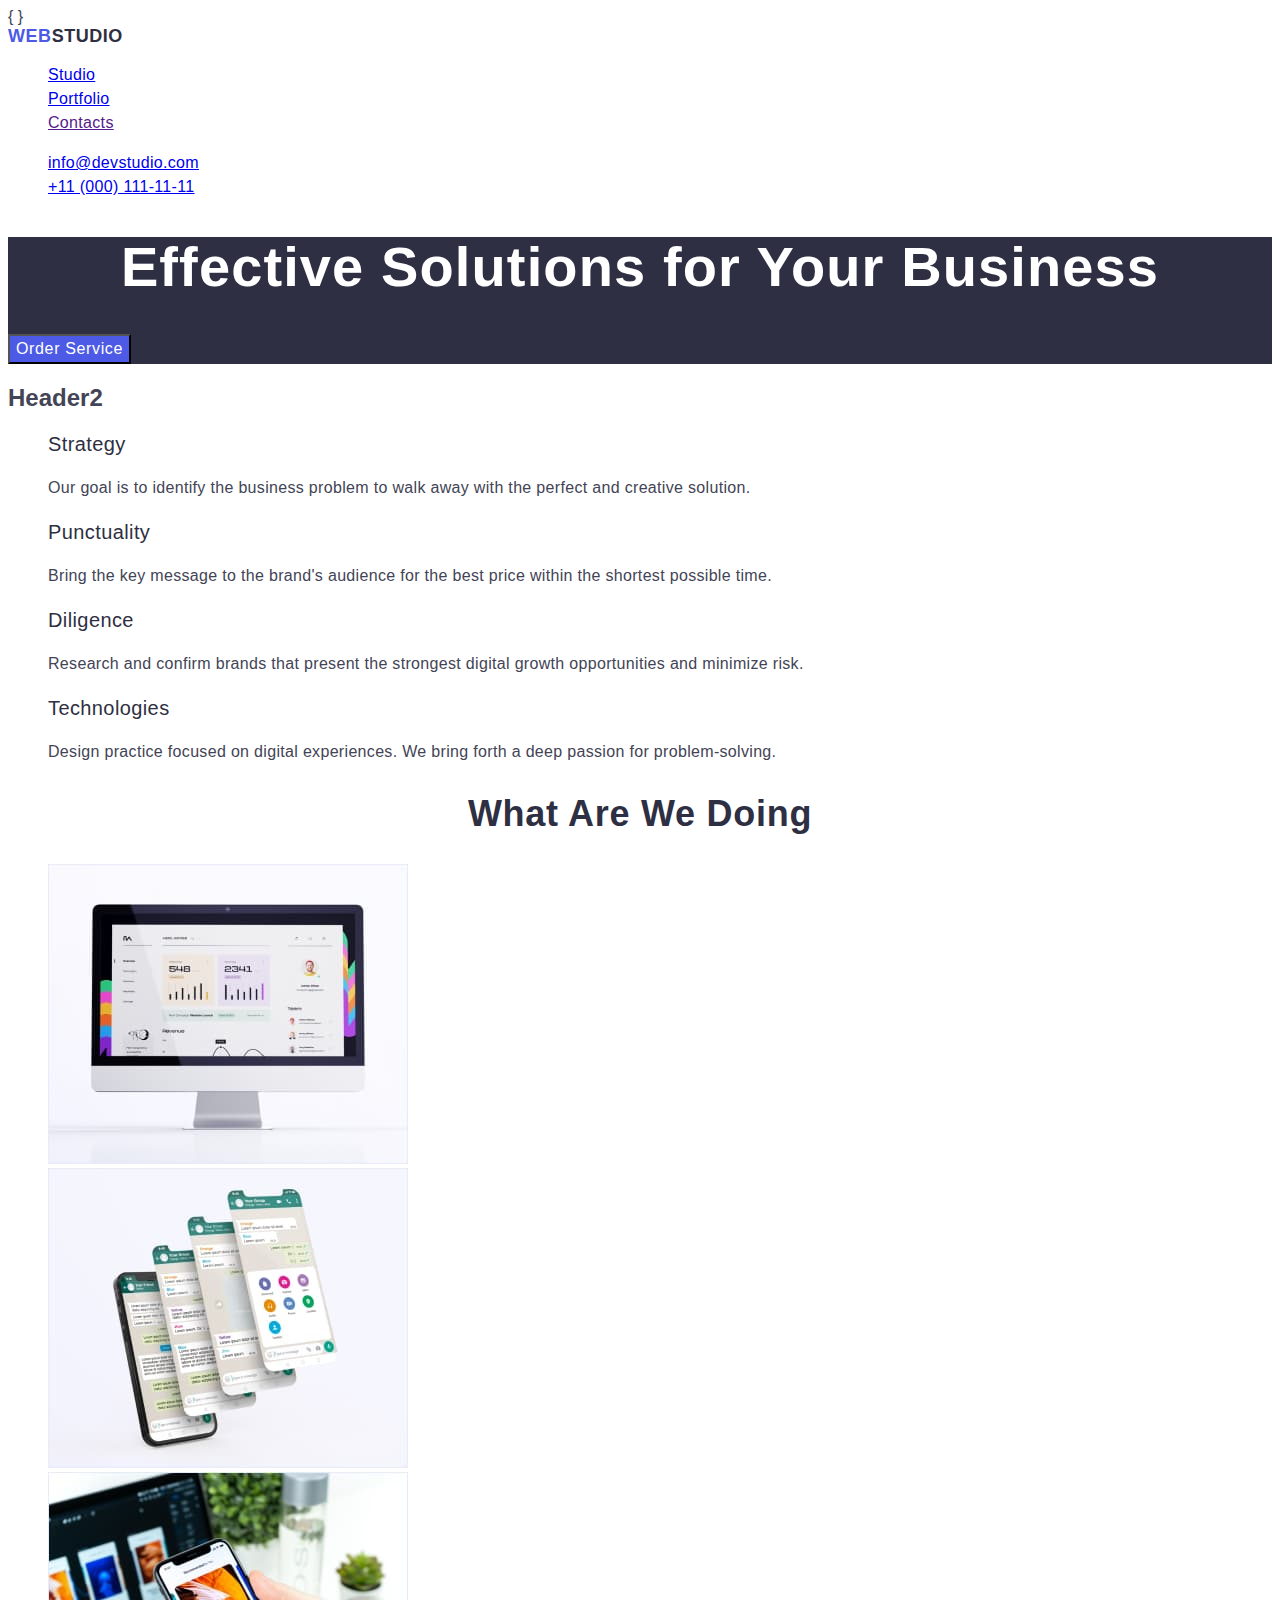
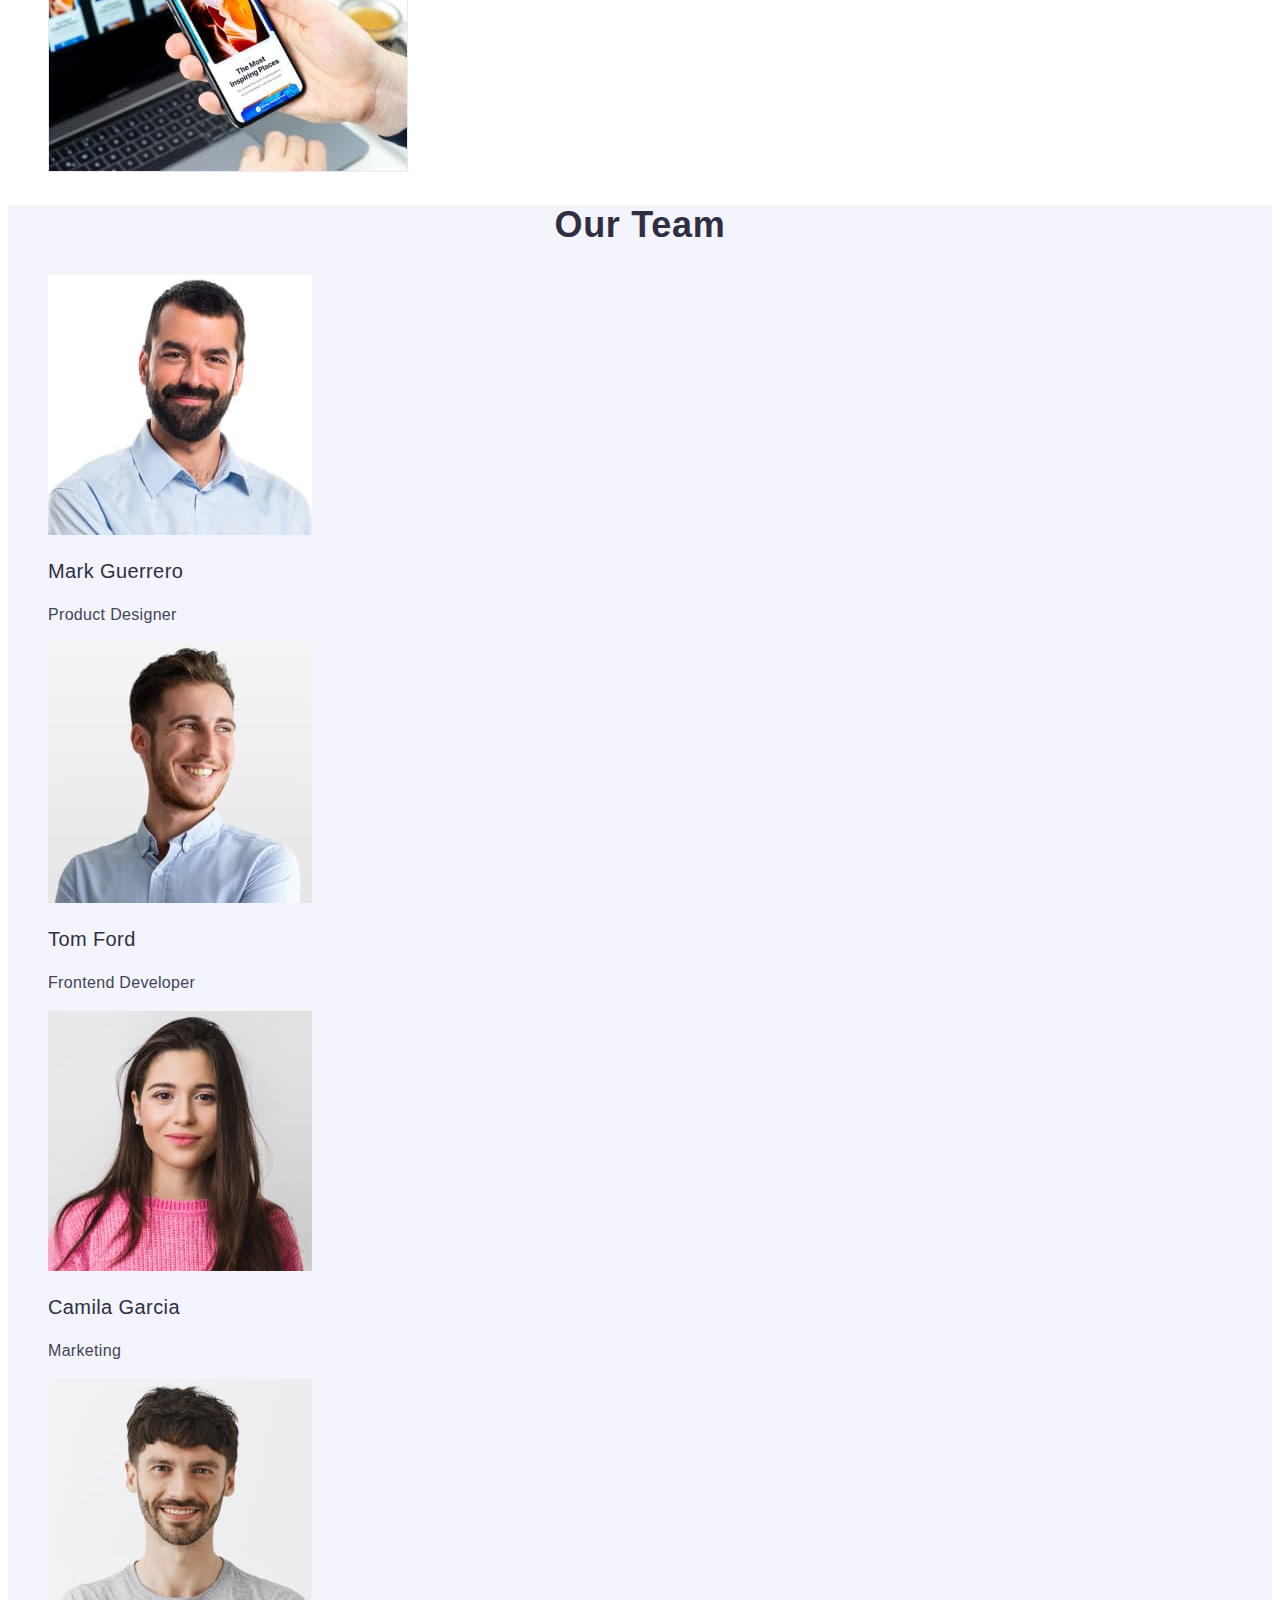
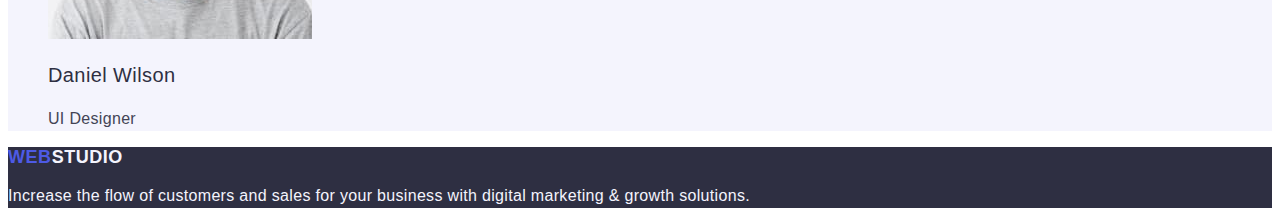
==== index.html @ ece4f416 "Index done" ====
<!DOCTYPE html>
<html lang="en">
  <head>
    <meta charset="utf-8" />
    <meta name="description" content="Web studio page" />
    <title>WebStudio</title>
    <style>
      :root ;
    </style>
    {
    <link rel="stylesheet" href="./css/styles.css" />
    }
  </head>
  <body>
    <header>
      <nav>
        <a href="./index.html" class="logo link"
          >Web<span class="logo-secondary">Studio</span></a
        >
        <ul class="list">
          <li class="list-item link"><a href="./index.html">Studio</a></li>
          <li class="list-item link">
            <a href="./portfolio.html">Portfolio</a>
          </li>
          <li class="list-item link"><a href="">Contacts</a></li>
        </ul>
      </nav>
      <address class="address">
        <ul class="list">
          <li class="address-list-item link">
            <a href="mailto:info@devstudio.com">info@devstudio.com</a>
          </li>
          <li class="address-list-item link">
            <a href="tel:+110001111111">+11 (000) 111-11-11</a>
          </li>
        </ul>
      </address>
    </header>
    <main>
      <section class="main-banner">
        <h1 class="main-banner-header">
          Effective Solutions for Your Business
        </h1>
        <button type="button" class="main-banner-button">Order Service</button>
      </section>
      <section>
        <h2>Header2</h2>
        <ul class="list">
          <li>
            <h3 class="main-list-item">Strategy</h3>
            <p class="main-list-item-description">
              Our goal is to identify the business problem to walk away with the
              perfect and creative solution.
            </p>
          </li>

          <li>
            <h3 class="main-list-item">Punctuality</h3>
            <p class="main-list-item-description">
              Bring the key message to the brand's audience for the best price
              within the shortest possible time.
            </p>
          </li>

          <li>
            <h3 class="main-list-item">Diligence</h3>
            <p class="main-list-item-description">
              Research and confirm brands that present the strongest digital
              growth opportunities and minimize risk.
            </p>
          </li>
          <li>
            <h3 class="main-list-item">Technologies</h3>
            <p class="main-list-item-description">
              Design practice focused on digital experiences. We bring forth a
              deep passion for problem-solving.
            </p>
          </li>
        </ul>
      </section>
      <section>
        <h2 class="secondary-list-header">What are we doing</h2>
        <ul class="list">
          <li>
            <img
              src="./images/Rectangle71(1).jpg"
              alt="Computer screen showing statistics"
              width="360"
              height="300"
            />
          </li>
          <li>
            <img
              src="./images/img2(1).jpg"
              alt="Multiple layers of a phone screen"
              width="360"
              height="300"
            />
          </li>
          <li>
            <img
              src="./images/img3(1).jpg"
              alt="A hand holding a phone over a laptop"
              width="360"
              height="300"
            />
          </li>
        </ul>
      </section>
      <section class="fourth-section">
        <h2 class="secondary-list-header">Our Team</h2>
        <ul class="list">
          <li>
            <img
              src="./images/img(4).jpg"
              alt="a smiling man with dark hair and beard wearing a light blue shirt"
              width="264"
              height="260"
            />

            <h3 class="main-list-item">Mark Guerrero</h3>
            <p class="main-list-item-description">Product Designer</p>
          </li>
          <li>
            <img
              src="./images/img(1)(1).jpg"
              alt="a smiling man with dark hair and beard wearing a light blue shirt"
              width="264"
              height="260"
            />

            <h3 class="main-list-item">Tom Ford</h3>
            <p class="main-list-item-description">Frontend Developer</p>
          </li>
          <li>
            <img
              src="./images/img(2)(1).jpg"
              alt="a smiling woman with long dark hair wearing a pink sweater"
              width="264"
              height="260"
            />

            <h3 class="main-list-item">Camila Garcia</h3>
            <p class="main-list-item-description">Marketing</p>
          </li>
          <li>
            <img
              src="./images/img(3)(1).jpg"
              alt="a smiling man with a beard and dark hair wearing a gray shirt"
              width="264"
              height="260"
            />

            <h3 class="main-list-item">Daniel Wilson</h3>
            <p class="main-list-item-description">UI Designer</p>
          </li>
        </ul>
      </section>
    </main>
    <footer class="footer">
      <a href="./index.html" class="logo link"
        >Web<span class="logo-secondary-footer">Studio</span></a
      >
      <p class="footer-description">
        Increase the flow of customers and sales for your business with digital
        marketing & growth solutions.
      </p>
    </footer>
  </body>
</html>
---- css/styles.css ----
body {
  font-family: Roboto, sans-serif;
  color: #434455;
  background-color: #ffffff;
}
.button-list {
}
.button-list-item {
  font-size: 16px;
  line-height: 24;
  font-weight: 500;
  color: #4d5ae5;
  cursor: pointer;
}
.portfolio-list-item {
  font-weight: 500;
  font-size: 20px;
  line-height: 24;

  color: #2e2f42;
}
.portfolio-category {
  font-weight: 400;
  font-size: 16px;
  line-height: 24;
  color: #434455;
}
.logo {
  font-family: Raleway, sans-serif;
  font-weight: 800;
  font-size: 18px;
  line-height: 1.17;
  letter-spacing: 0.03em;
  text-transform: uppercase;
  color: #4d5ae5;
}
.link {
  text-decoration: none;
}
.logo-secondary {
  color: #2e2f42;
}
.list {
  list-style: none;
}
.list-item {
  font-weight: 500;
  font-size: 16px;
  line-height: 1.5;
  letter-spacing: 0.02em;
  color: #2e2f42;
}
.address {
  font-style: normal;
}
.address-list-item {
  font-size: 16px;
  line-height: 1.5;
  letter-spacing: 0.02em;
  color: #434455;
}
.link:hover .link:focus {
  color: #404bbf;
}
.main-banner {
  background-color: #2e2f42;
}
.main-banner-header {
  font-size: 56px;
  line-height: 1.07;
  text-align: center;
  letter-spacing: 0.02em;
  color: #ffffff;
}
.main-banner-button {
  background-color: #4d5ae5;
  font-family: "Roboto", sans-serif;
  font-weight: 500;
  font-size: 16px;
  line-height: 1.5;
  letter-spacing: 0.04em;
  color: #ffffff;
  cursor: pointer;
}
.main-banner-button:hover .main-banner-button:focus {
  background-color: #404bbf;
}
.main-list-item {
  font-weight: 500;
  font-size: 20px;
  line-height: 1.2;
  letter-spacing: 0.02em;
  color: #2e2f42;
}
.main-list-item-description {
  font-size: 16px;
  line-height: 1.5;
  letter-spacing: 0.02em;
  color: #434455;
}
.secondary-list-header {
  font-size: 36px;
  line-height: 1.11;
  text-align: center;
  letter-spacing: 0.02em;
  text-transform: capitalize;
  color: #2e2f42;
}
.fourth-section {
  background-color: #f4f4fd;
}
.footer {
  background-color: #2e2f42;
}
.footer-description {
  line-height: 1.5;
  color: #f4f4fd;
  letter-spacing: 0.02em;
}
.logo-secondary-footer {
  color: #f4f4fd;
}
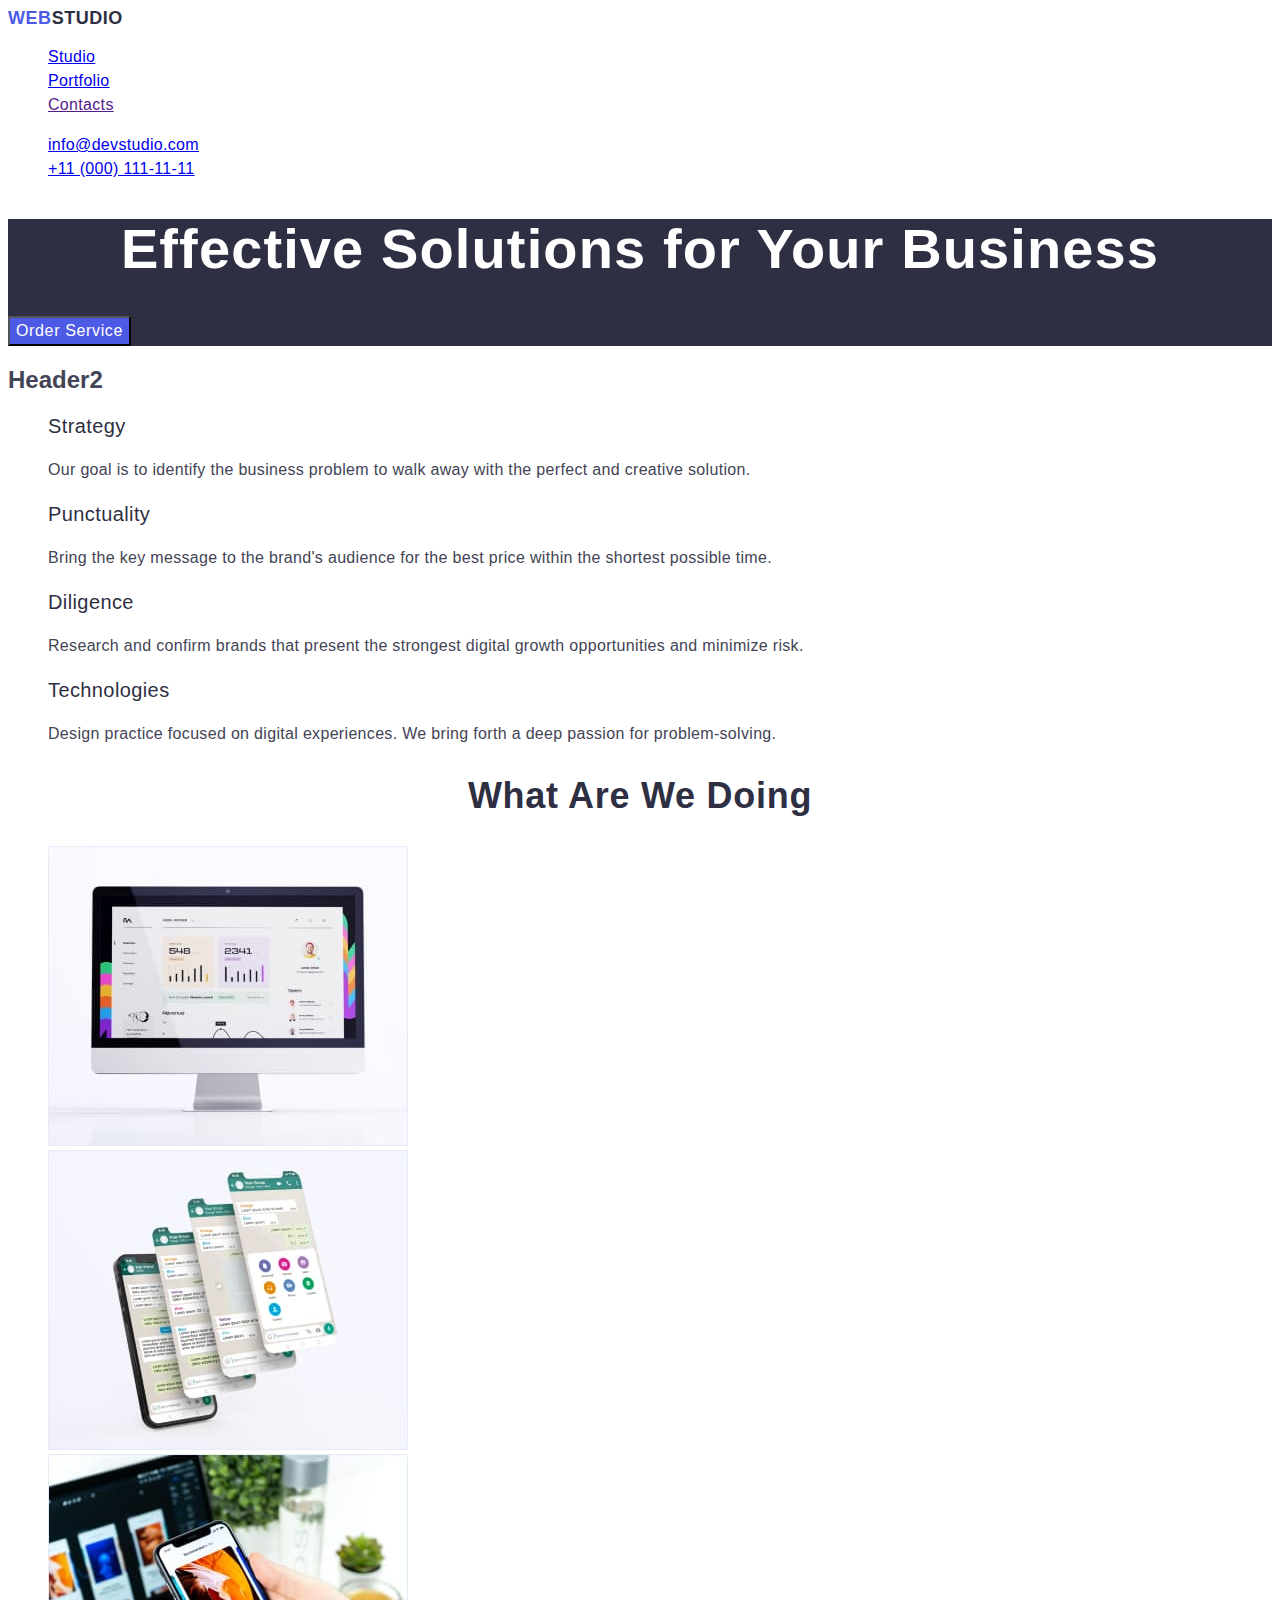
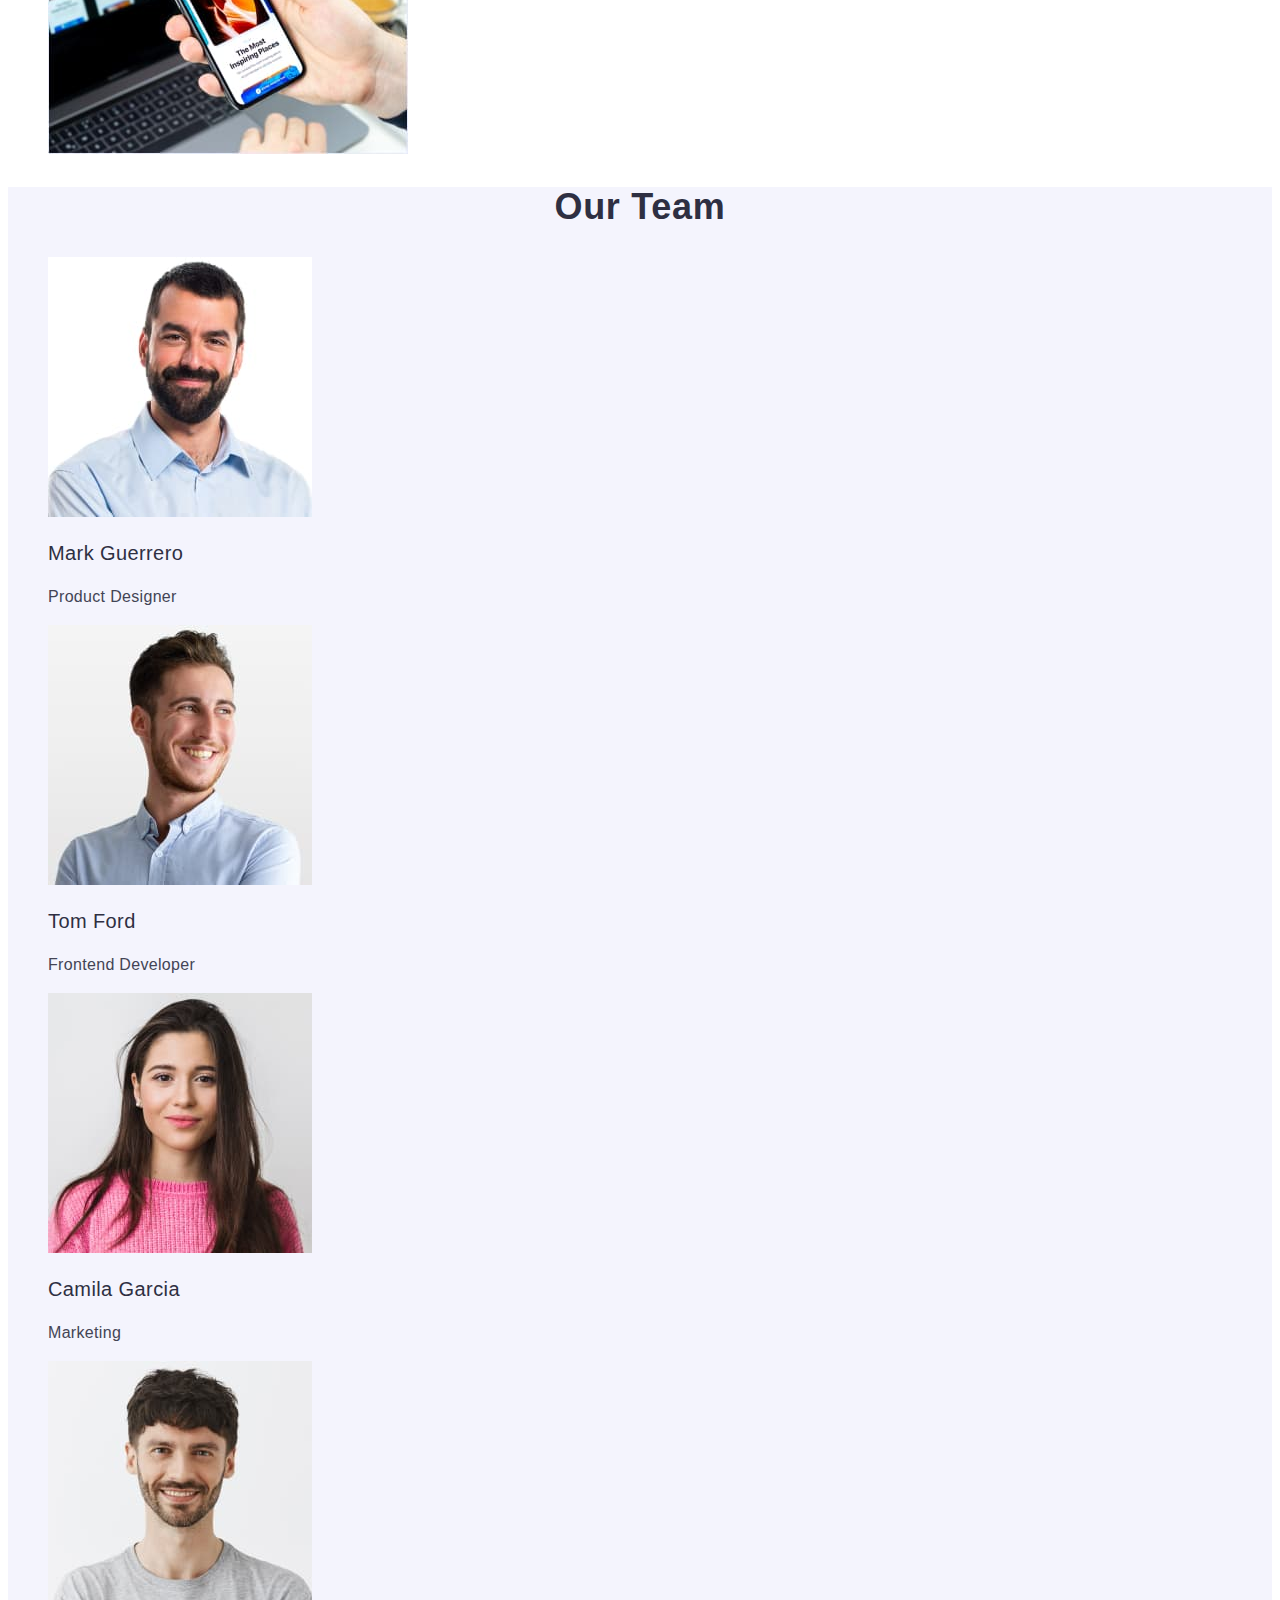
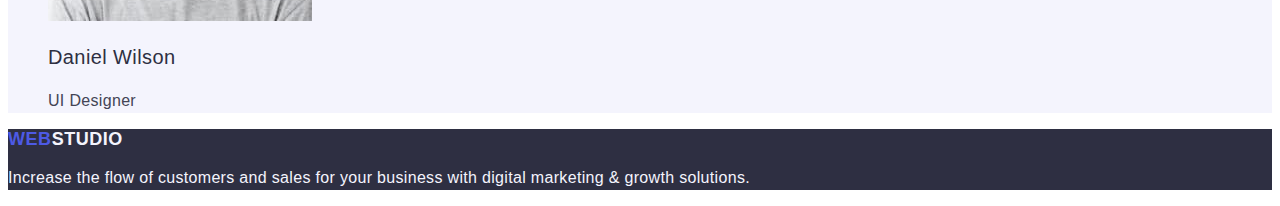
==== commit 669d6daf: "Finished portfolio" ====
--- a/index.html
+++ b/index.html
@@ -4,12 +4,8 @@
     <meta charset="utf-8" />
     <meta name="description" content="Web studio page" />
     <title>WebStudio</title>
-    <style>
-      :root ;
-    </style>
-    {
+    <style></style>
     <link rel="stylesheet" href="./css/styles.css" />
-    }
   </head>
   <body>
     <header>
--- a/css/styles.css
+++ b/css/styles.css
@@ -3,26 +3,31 @@
   color: #434455;
   background-color: #ffffff;
 }
-.button-list {
-}
 .button-list-item {
   font-size: 16px;
   line-height: 24;
   font-weight: 500;
+  line-height: 1.5;
+  letter-spacing: 0.04em;
+  background-color: #f4f4fd;
   color: #4d5ae5;
   cursor: pointer;
+}
+.button-list-item:hover .button-list-item:focus {
+  color: #ffffff;
+  background-color: #404bbf;
 }
 .portfolio-list-item {
   font-weight: 500;
   font-size: 20px;
-  line-height: 24;
-
+  line-height: 1.2;
+  letter-spacing: 0.02em;
   color: #2e2f42;
 }
 .portfolio-category {
-  font-weight: 400;
   font-size: 16px;
-  line-height: 24;
+  line-height: 1.5;
+  letter-spacing: 0.02em;
   color: #434455;
 }
 .logo {
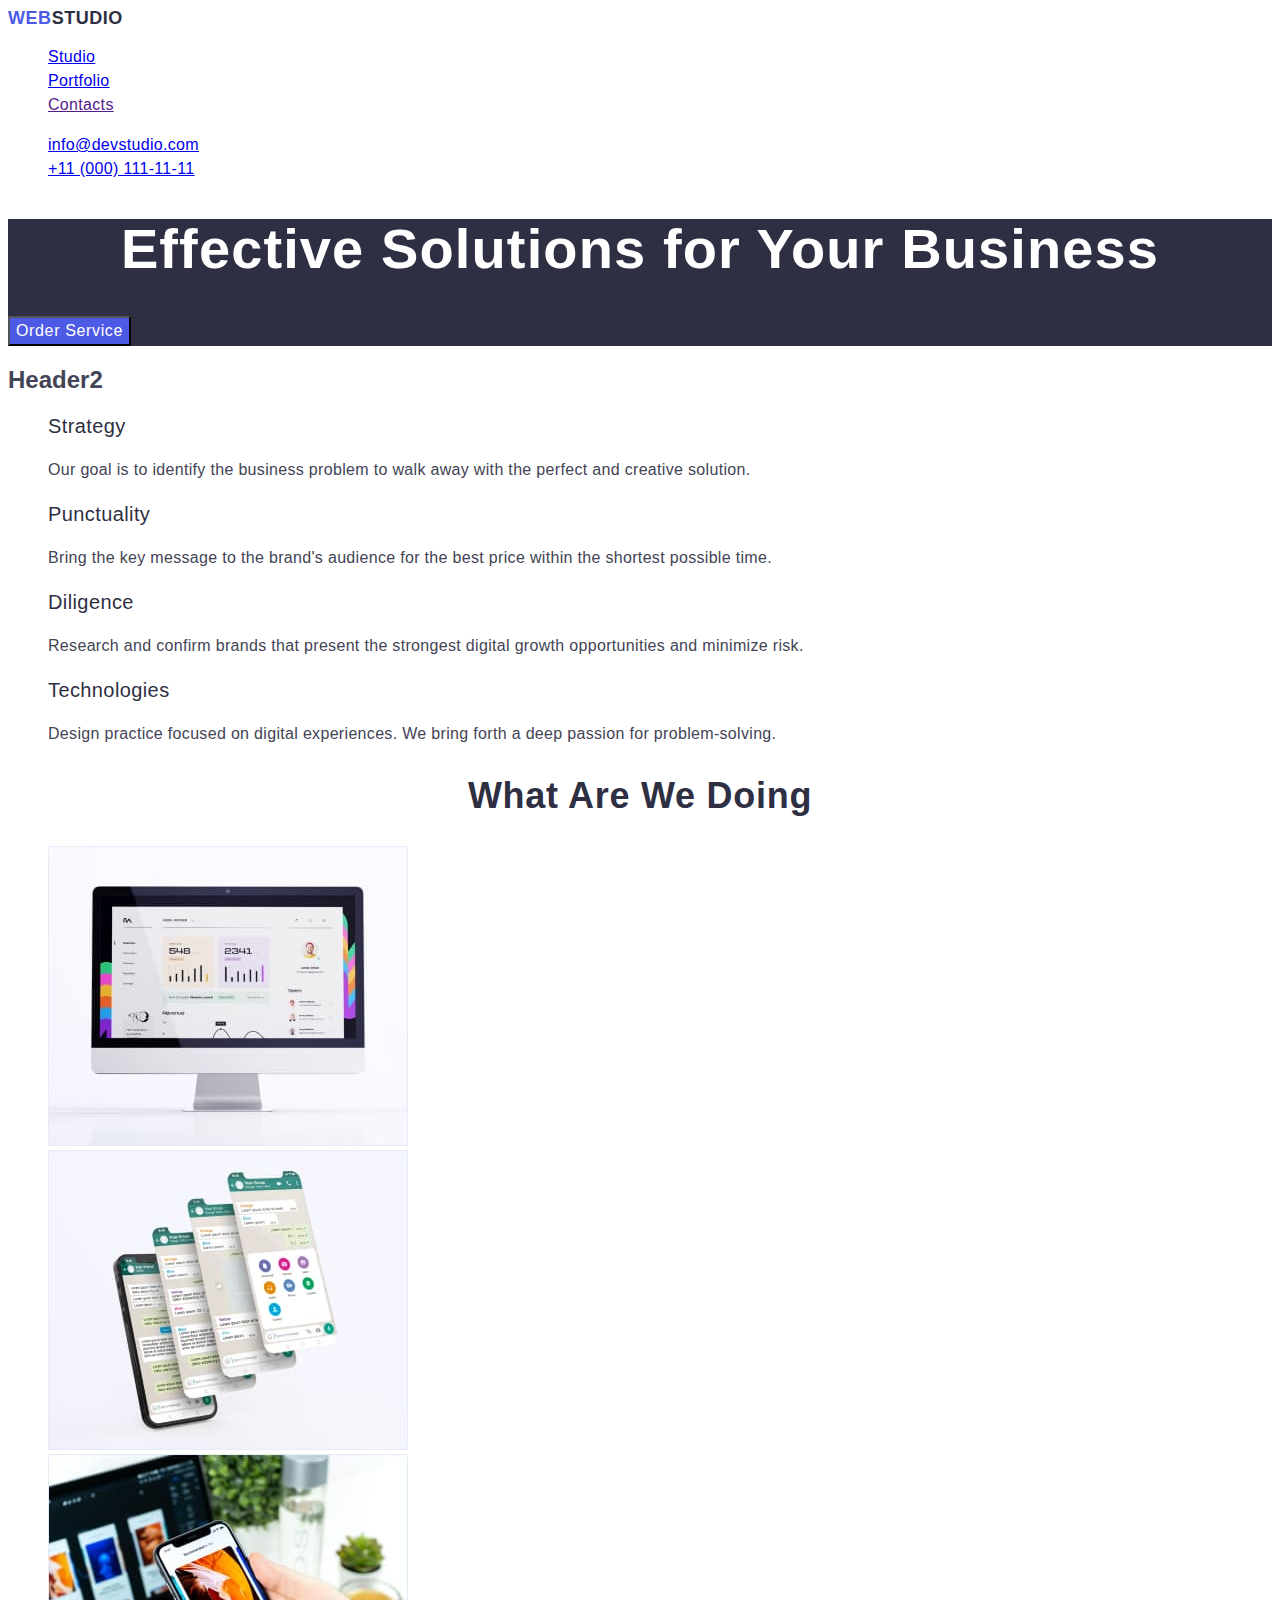
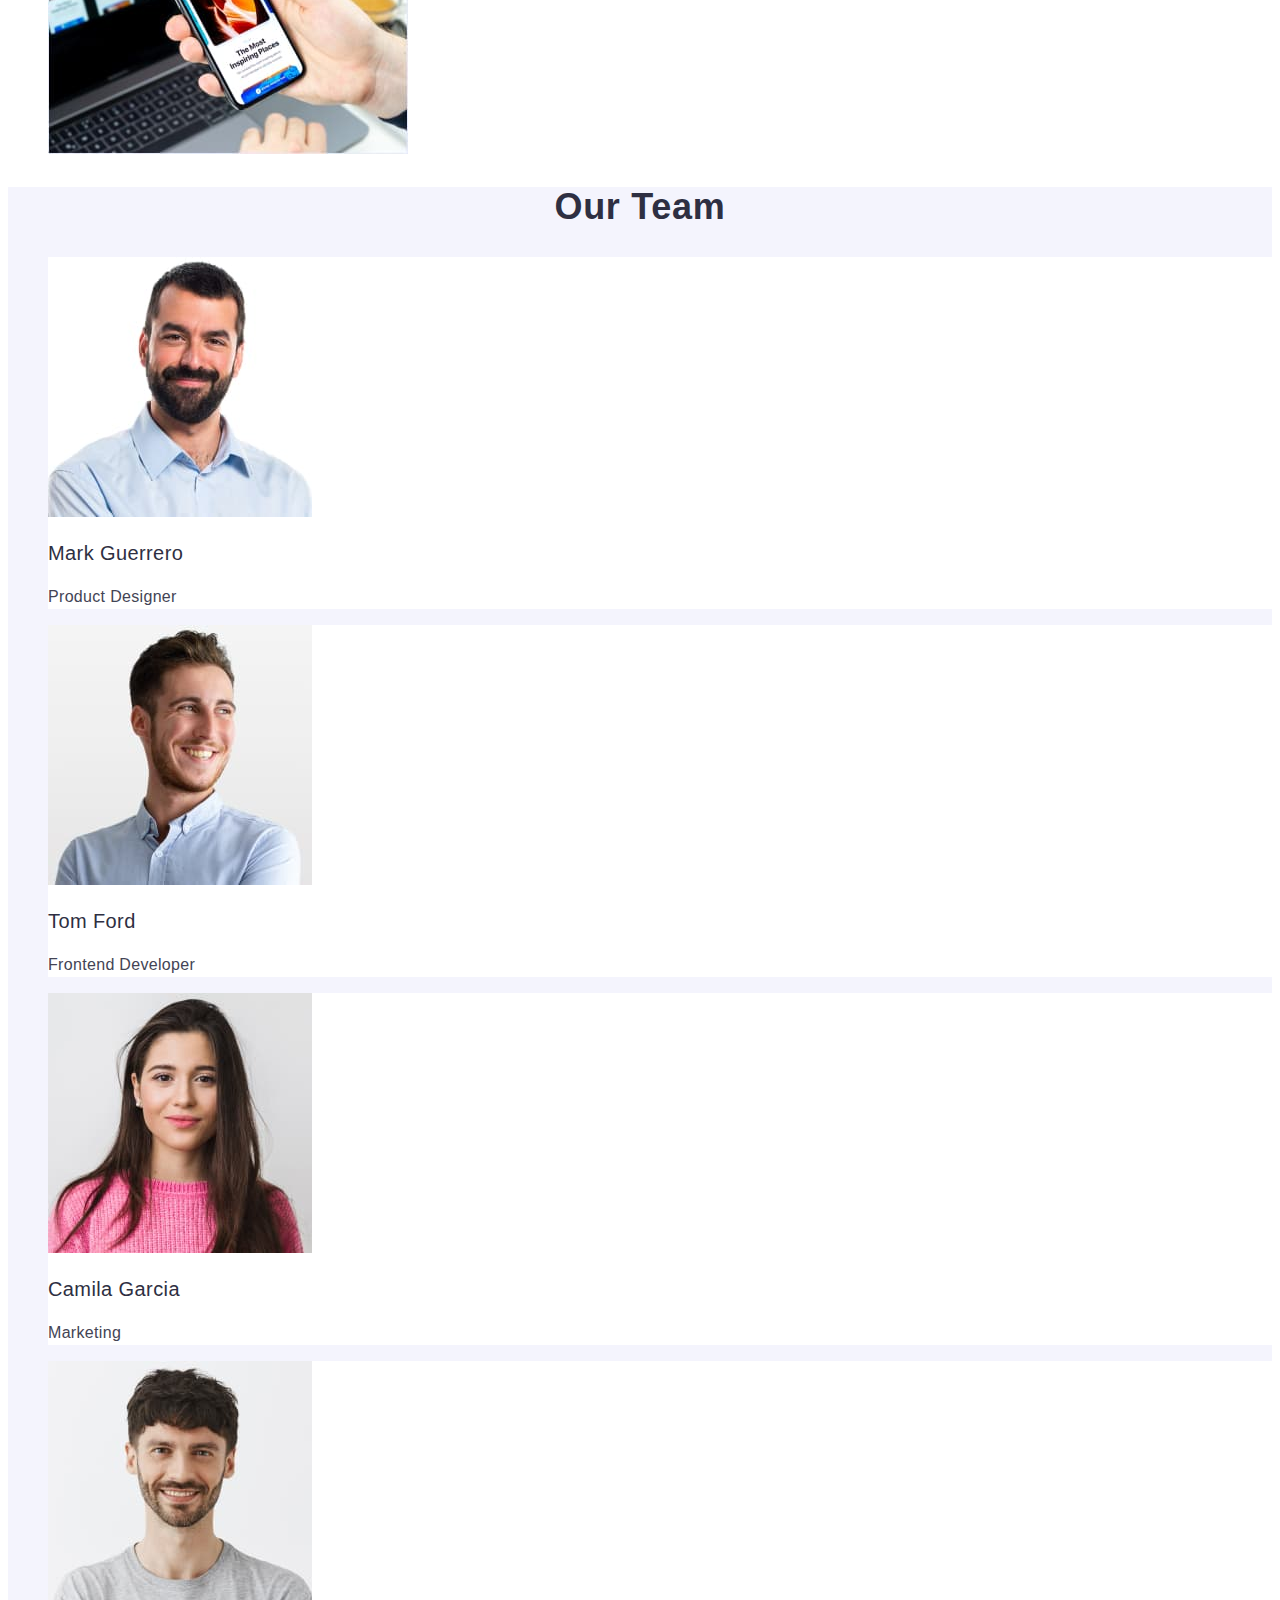
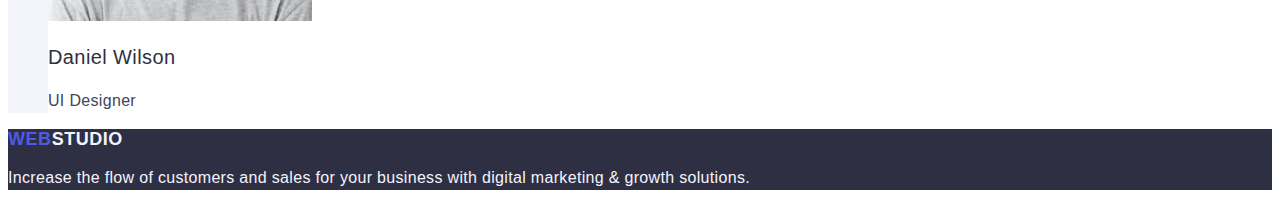
==== commit 29c9d9cf: "Fixing issues 1" ====
--- a/index.html
+++ b/index.html
@@ -4,8 +4,11 @@
     <meta charset="utf-8" />
     <meta name="description" content="Web studio page" />
     <title>WebStudio</title>
-    <style></style>
     <link rel="stylesheet" href="./css/styles.css" />
+    <link rel="preconnect" href="https://fonts.gstatic.com" />
+    <link rel="preconnect" href="https://fonts.googleapis.com" />
+    <link rel="preconnect" href="https://fonts.google.com/specimen/Roboto" />
+    <link rel="preconnect" href="https://fonts.google.com/specimen/Raleway" />
   </head>
   <body>
     <header>
@@ -106,7 +109,7 @@
       <section class="fourth-section">
         <h2 class="secondary-list-header">Our Team</h2>
         <ul class="list">
-          <li>
+          <li class="main-list-element">
             <img
               src="./images/img(4).jpg"
               alt="a smiling man with dark hair and beard wearing a light blue shirt"
@@ -117,7 +120,7 @@
             <h3 class="main-list-item">Mark Guerrero</h3>
             <p class="main-list-item-description">Product Designer</p>
           </li>
-          <li>
+          <li class="main-list-element">
             <img
               src="./images/img(1)(1).jpg"
               alt="a smiling man with dark hair and beard wearing a light blue shirt"
@@ -128,7 +131,7 @@
             <h3 class="main-list-item">Tom Ford</h3>
             <p class="main-list-item-description">Frontend Developer</p>
           </li>
-          <li>
+          <li class="main-list-element">
             <img
               src="./images/img(2)(1).jpg"
               alt="a smiling woman with long dark hair wearing a pink sweater"
@@ -139,7 +142,7 @@
             <h3 class="main-list-item">Camila Garcia</h3>
             <p class="main-list-item-description">Marketing</p>
           </li>
-          <li>
+          <li class="main-list-element">
             <img
               src="./images/img(3)(1).jpg"
               alt="a smiling man with a beard and dark hair wearing a gray shirt"
--- a/css/styles.css
+++ b/css/styles.css
@@ -2,6 +2,9 @@
   font-family: Roboto, sans-serif;
   color: #434455;
   background-color: #ffffff;
+}
+:root {
+  --brand-color: #4d5ae5;
 }
 .button-list-item {
   font-size: 16px;
@@ -87,8 +90,14 @@
   color: #ffffff;
   cursor: pointer;
 }
-.main-banner-button:hover .main-banner-button:focus {
+.main-banner-button:hover {
   background-color: #404bbf;
+}
+.main-banner-button:focus {
+  background-color: #404bbf;
+}
+.main-list-element {
+  background-color: #ffffff;
 }
 .main-list-item {
   font-weight: 500;
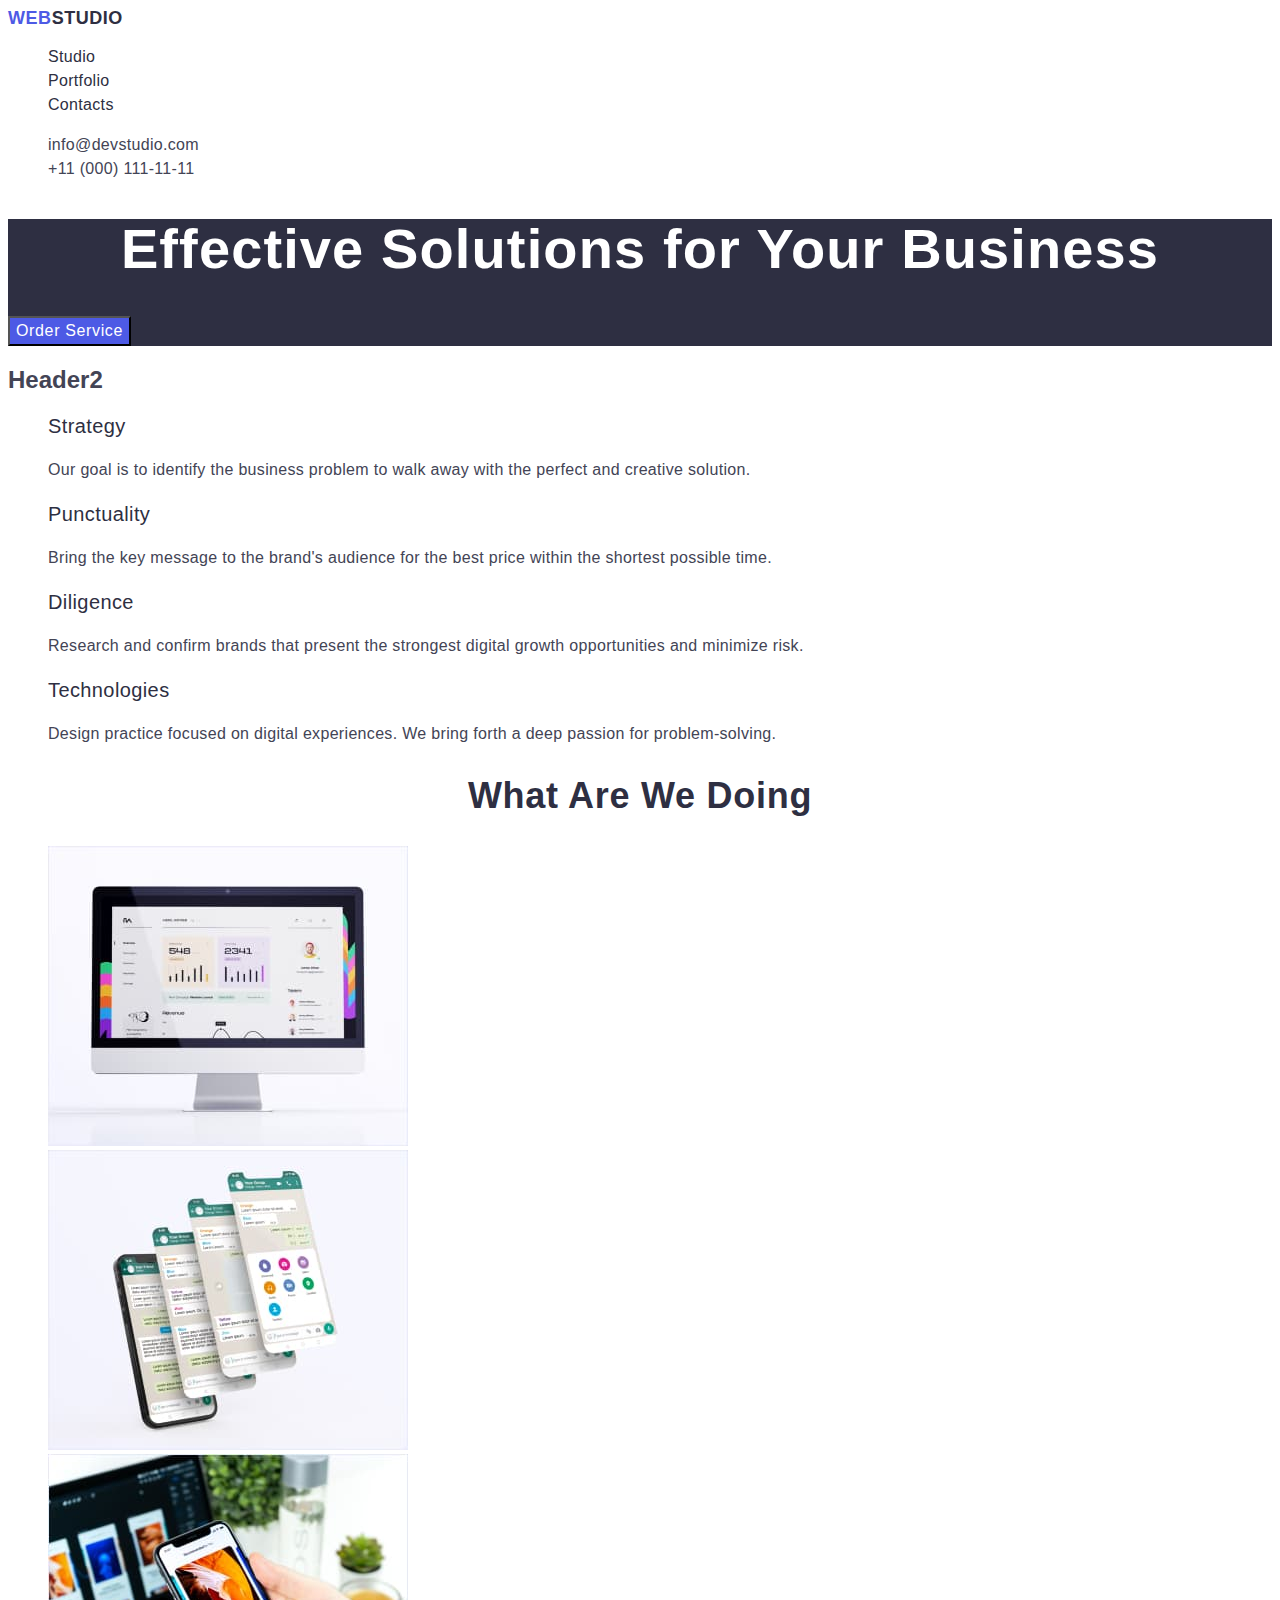
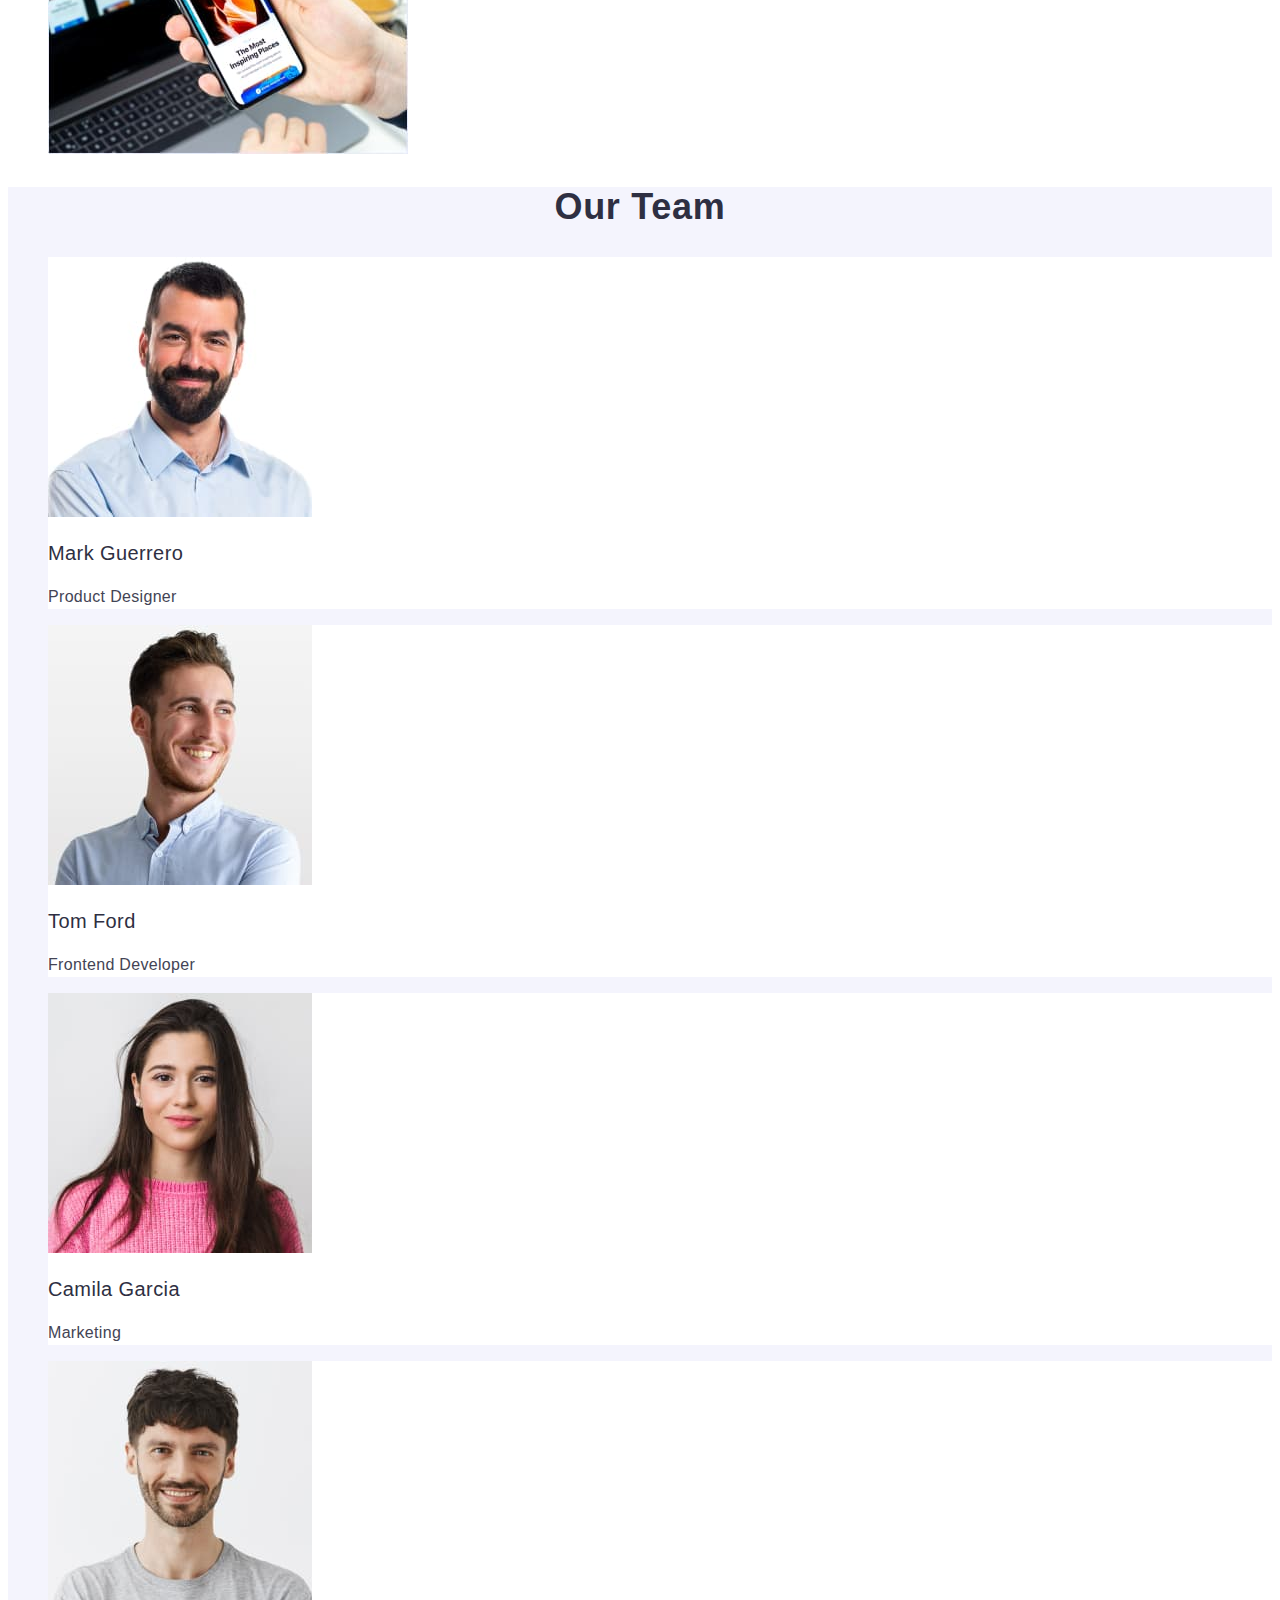
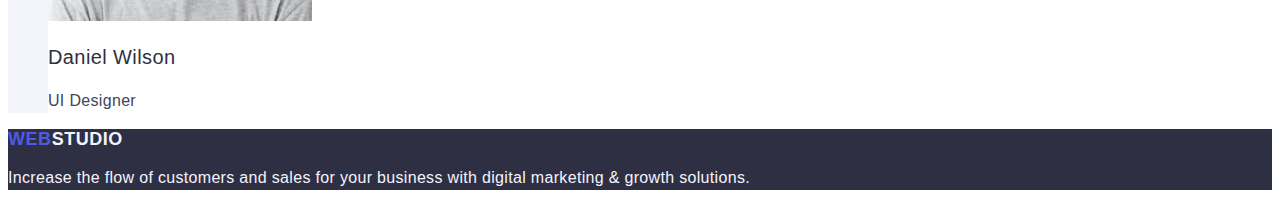
==== commit 964e7591: "Fixed issues from the list" ====
--- a/index.html
+++ b/index.html
@@ -17,20 +17,24 @@
           >Web<span class="logo-secondary">Studio</span></a
         >
         <ul class="list">
-          <li class="list-item link"><a href="./index.html">Studio</a></li>
-          <li class="list-item link">
-            <a href="./portfolio.html">Portfolio</a>
+          <li><a href="./index.html" class="list-item link">Studio</a></li>
+          <li>
+            <a href="./portfolio.html" class="list-item link">Portfolio</a>
           </li>
-          <li class="list-item link"><a href="">Contacts</a></li>
+          <li><a href="" class="list-item link">Contacts</a></li>
         </ul>
       </nav>
       <address class="address">
         <ul class="list">
-          <li class="address-list-item link">
-            <a href="mailto:info@devstudio.com">info@devstudio.com</a>
+          <li>
+            <a href="mailto:info@devstudio.com" class="address-list-item link"
+              >info@devstudio.com</a
+            >
           </li>
-          <li class="address-list-item link">
-            <a href="tel:+110001111111">+11 (000) 111-11-11</a>
+          <li>
+            <a href="tel:+110001111111" class="address-list-item link"
+              >+11 (000) 111-11-11</a
+            >
           </li>
         </ul>
       </address>
--- a/css/styles.css
+++ b/css/styles.css
@@ -7,6 +7,7 @@
   --brand-color: #4d5ae5;
 }
 .button-list-item {
+  font-family: "Roboto", sans-serif;
   font-size: 16px;
   line-height: 24;
   font-weight: 500;
@@ -16,7 +17,11 @@
   color: #4d5ae5;
   cursor: pointer;
 }
-.button-list-item:hover .button-list-item:focus {
+.button-list-item:hover {
+  color: #ffffff;
+  background-color: #404bbf;
+}
+.button-list-item:focus {
   color: #ffffff;
   background-color: #404bbf;
 }
@@ -67,7 +72,10 @@
   letter-spacing: 0.02em;
   color: #434455;
 }
-.link:hover .link:focus {
+.link:hover {
+  color: #404bbf;
+}
+.link:focus {
   color: #404bbf;
 }
 .main-banner {
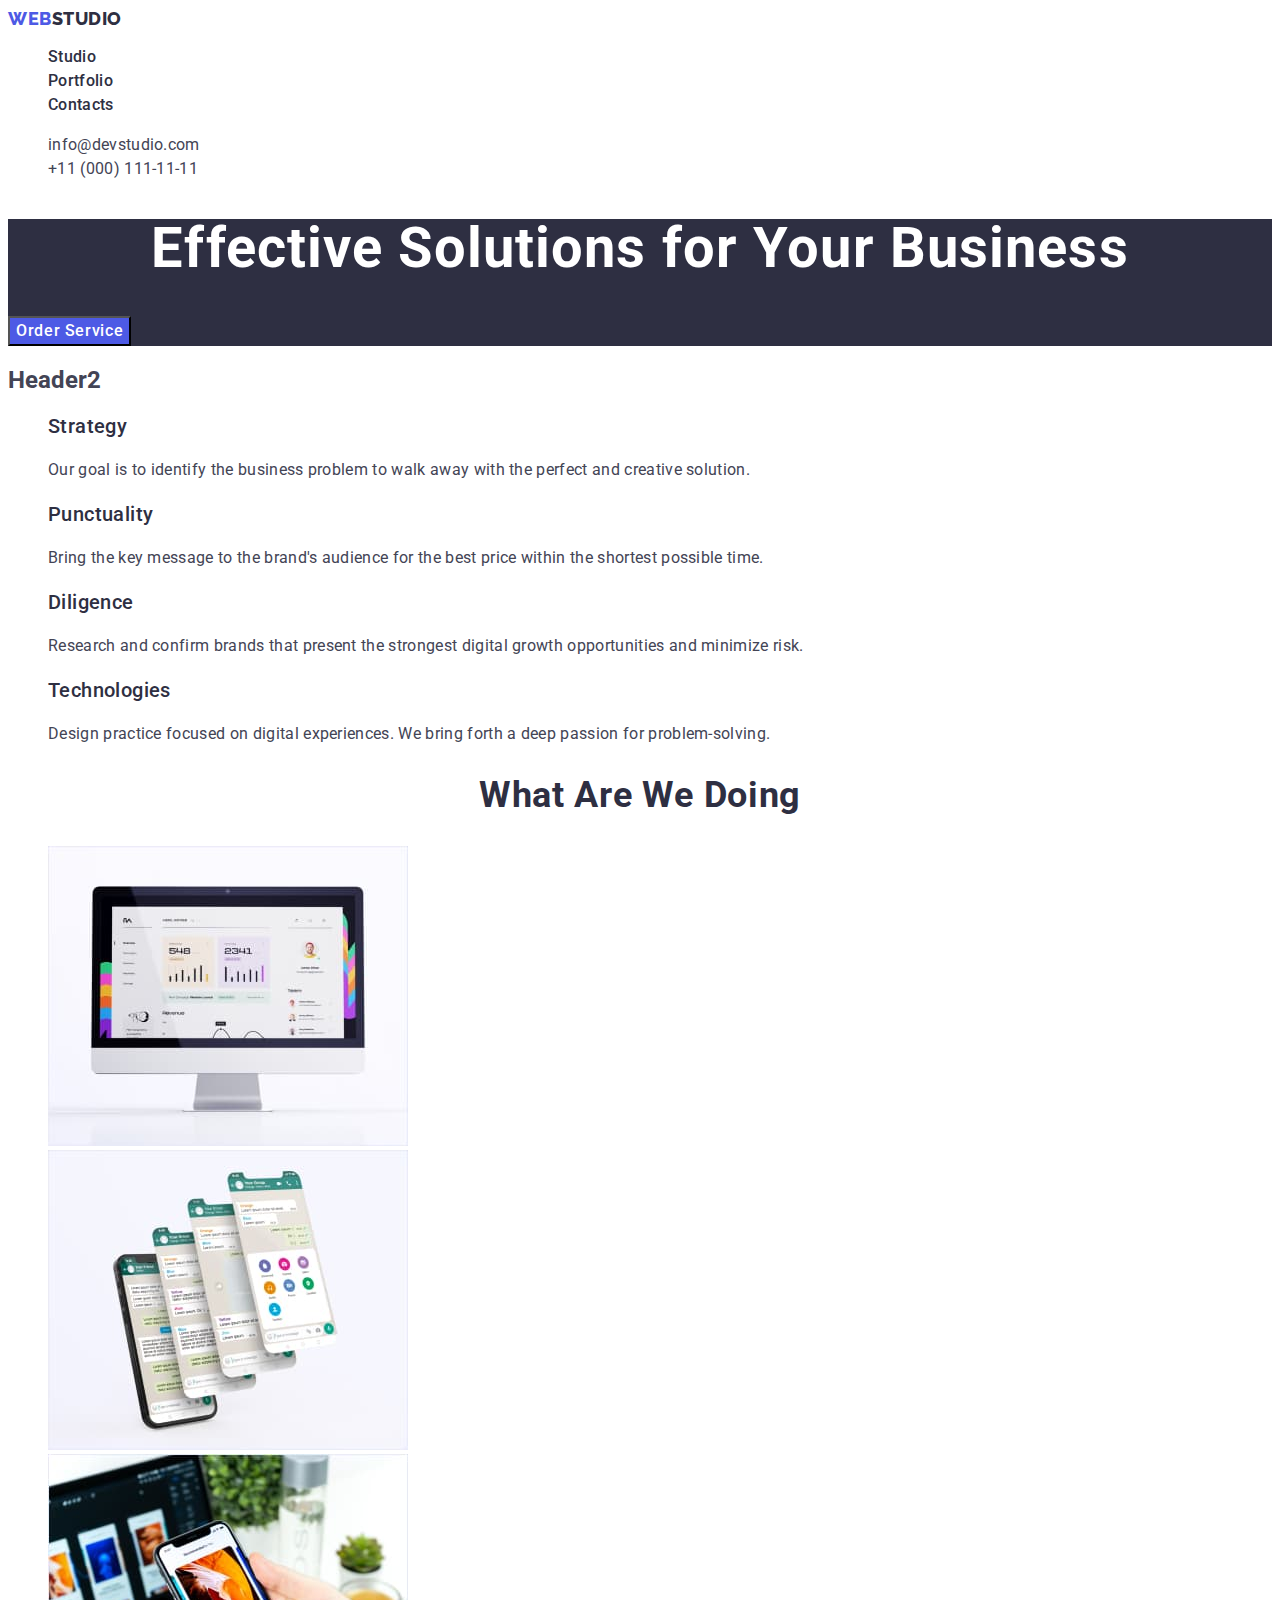
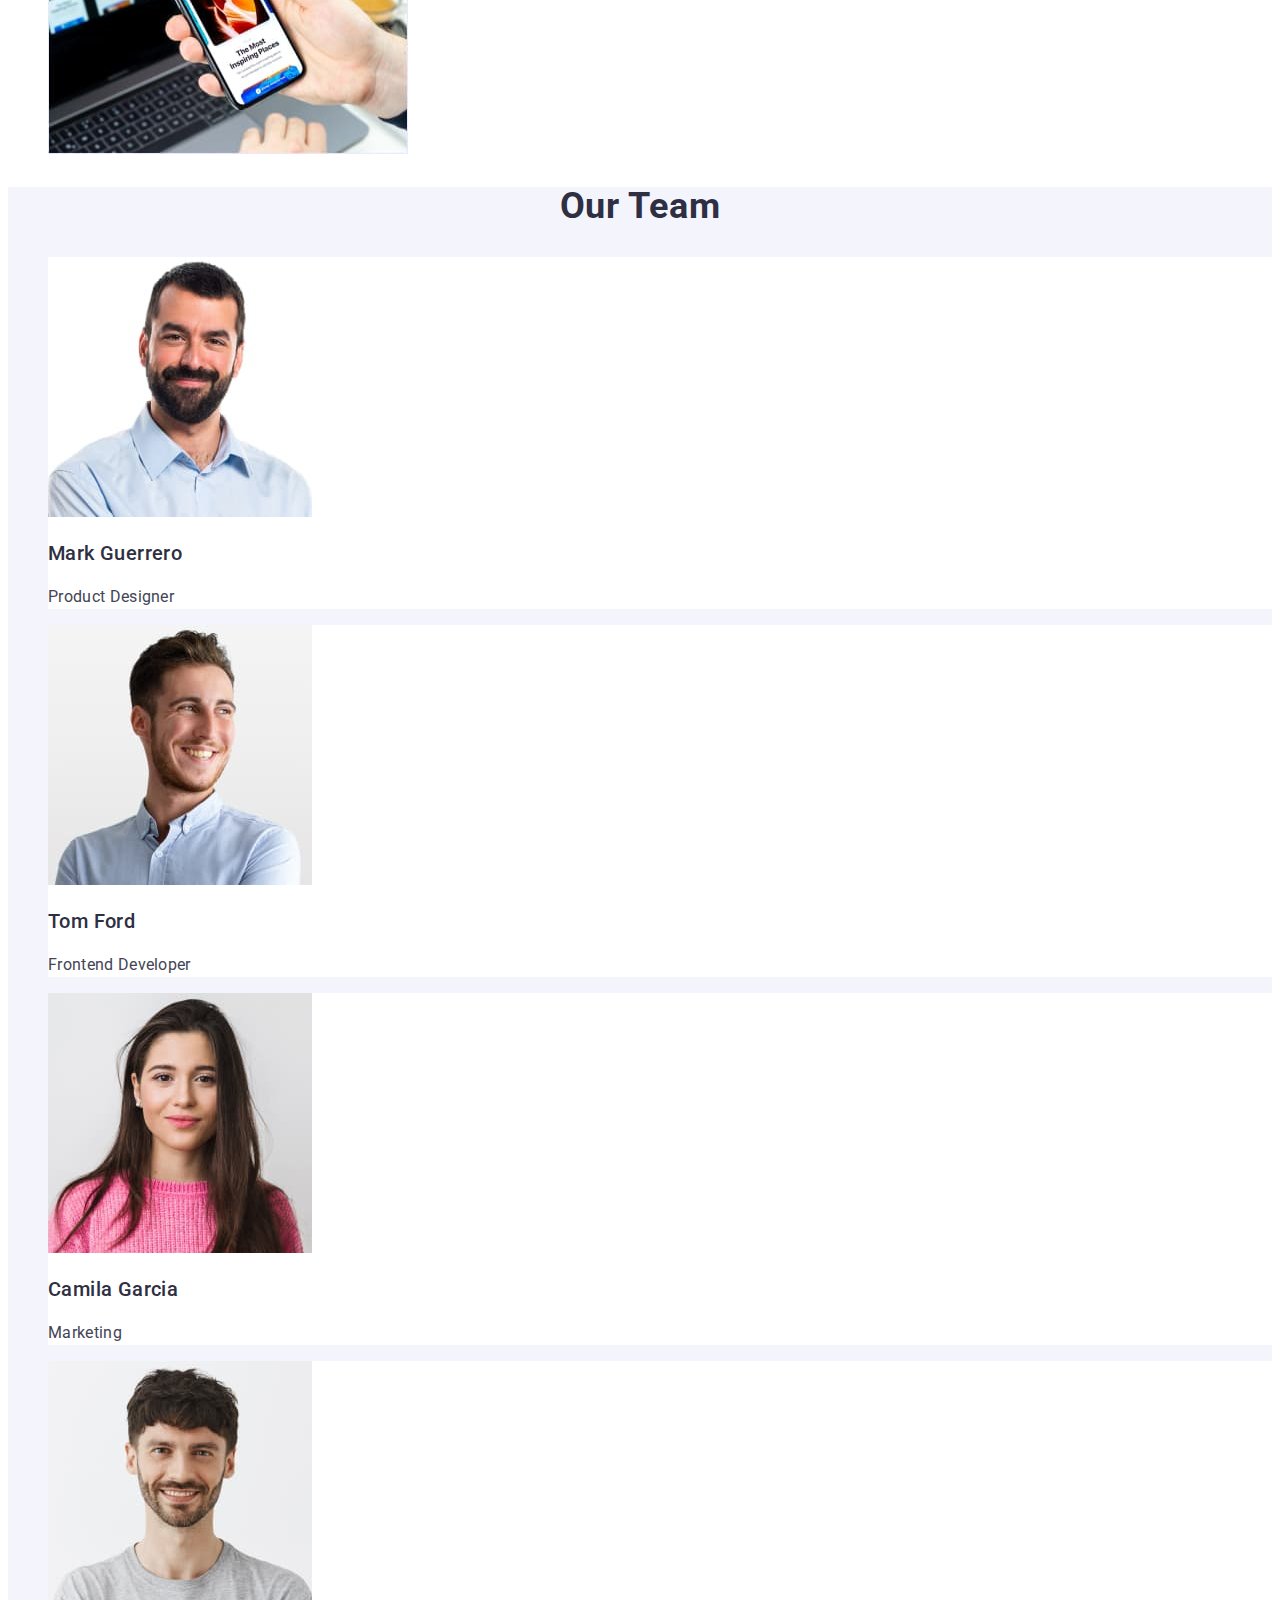
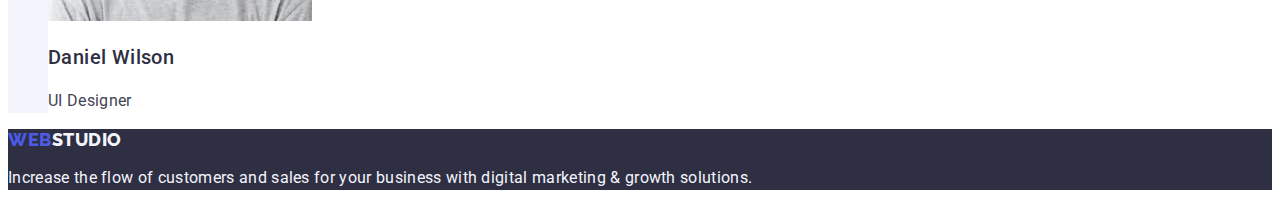
==== commit 94578737: "Changed links fonts" ====
--- a/index.html
+++ b/index.html
@@ -7,8 +7,10 @@
     <link rel="stylesheet" href="./css/styles.css" />
     <link rel="preconnect" href="https://fonts.gstatic.com" />
     <link rel="preconnect" href="https://fonts.googleapis.com" />
-    <link rel="preconnect" href="https://fonts.google.com/specimen/Roboto" />
-    <link rel="preconnect" href="https://fonts.google.com/specimen/Raleway" />
+    <link
+      href="https://fonts.googleapis.com/css2?family=Raleway:wght@800&family=Roboto:wght@400;500;700;900&display=swap"
+      rel="stylesheet"
+    />
   </head>
   <body>
     <header>
